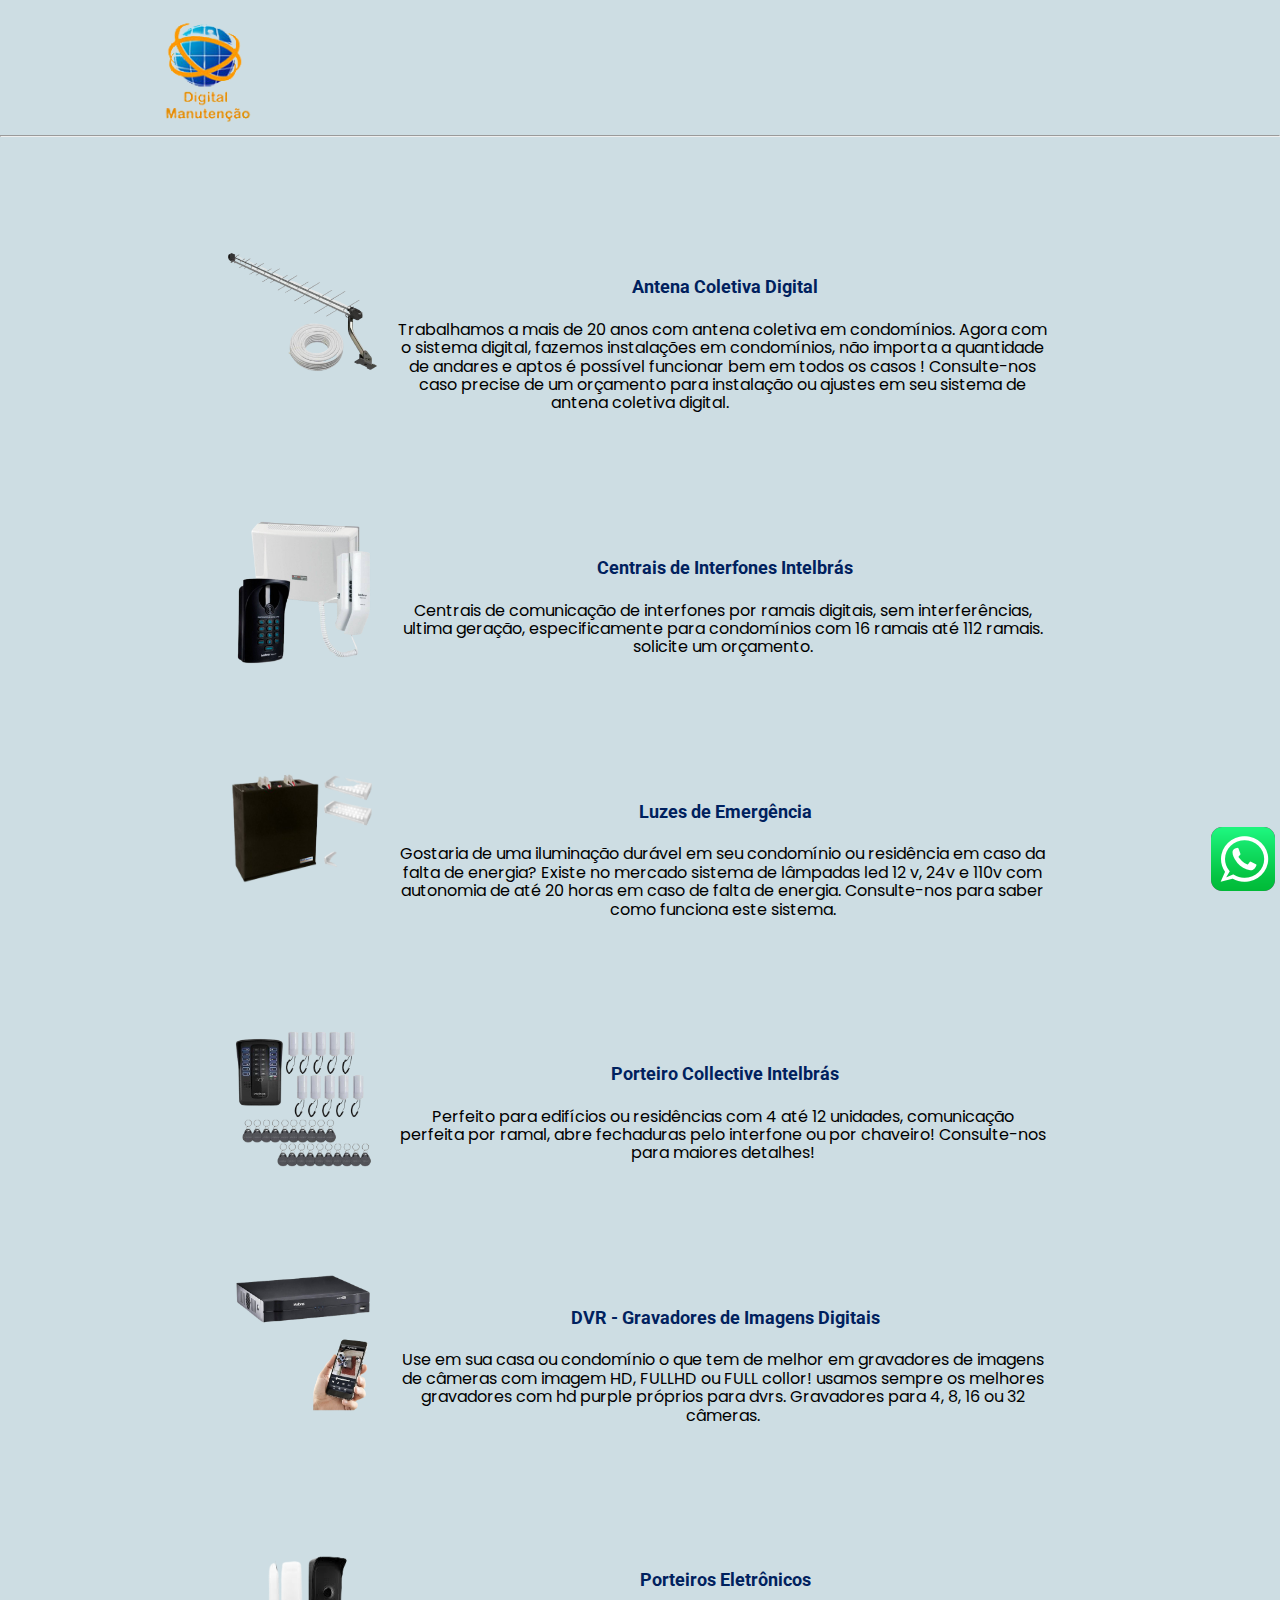
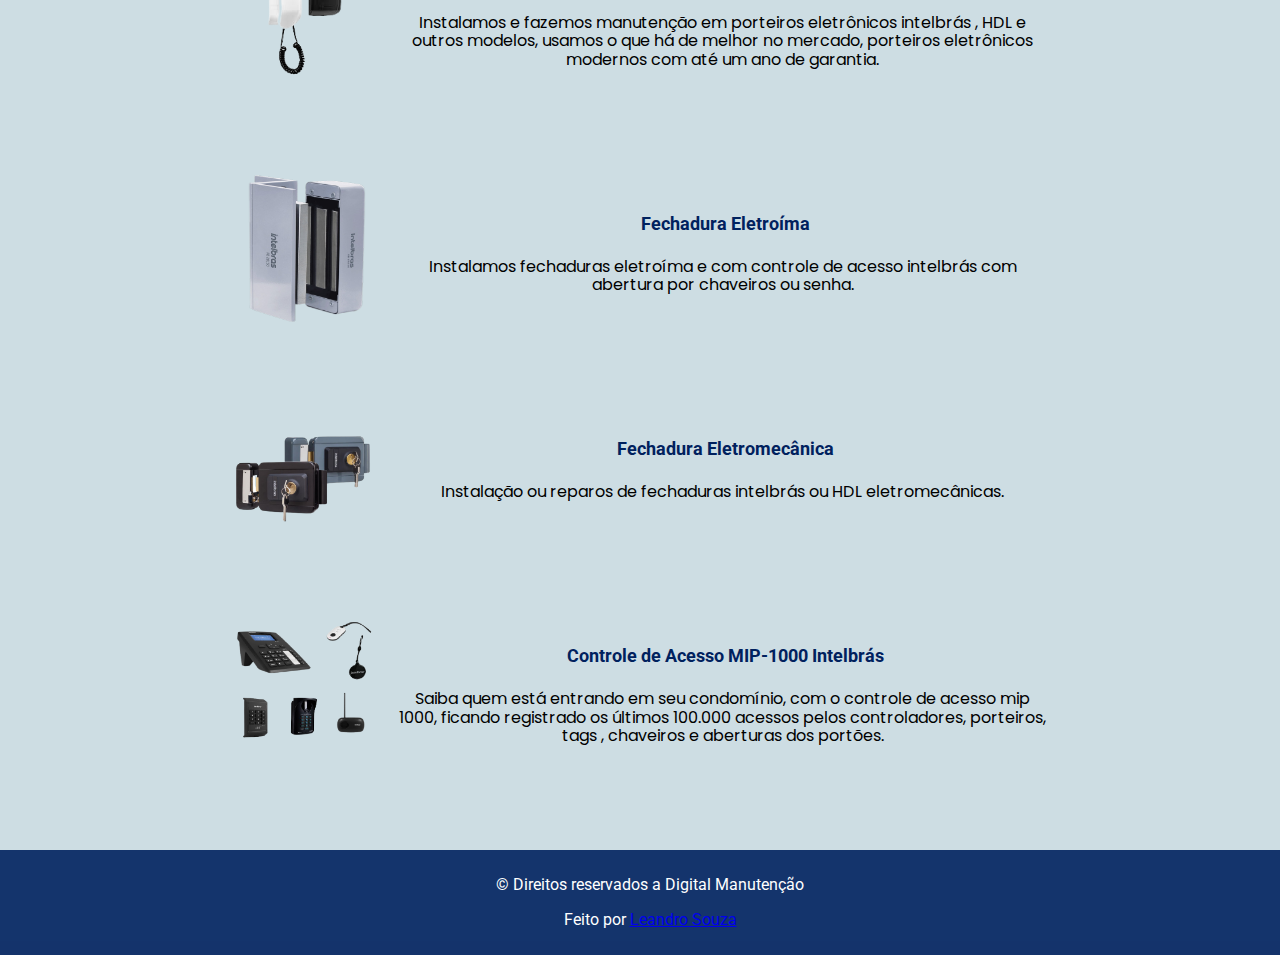
==== servicos.html @ 2df9827c "Primeiro commit. Site pronto" ====
<!doctype html>
<html lang="pt-br">
	<head>
		<meta charset="utf-8">
		<title> Digital Manutenção</title>
		<meta name="author" content="Leandro Souza">
		<meta name="reply-to" content="leandrobonfimdesouza10@gmail.com">
		<meta name="description" content="Digital Manutenção | Oferecemos o que há de melhor em produtos e serviços para seu edificio e/ou condomínio. Confira nossos produtos">
		<meta name="keywords" content="digital manutenção, antenas coletivas, interfones, luz de emergência, câmeras de segurança, sensores e fechaduras">
		<meta name="viewport" content="width=device-width, initial-scale=1">
		
		<!-- Icons -->
		<link rel="stylesheet" href="https://use.fontawesome.com/releases/v5.2.0/css/all.css" integrity="sha384-hWVjflwFxL6sNzntih27bfxkr27PmbbK/iSvJ+a4+0owXq79v+lsFkW54bOGbiDQ" crossorigin="anonymous">
		
		<!-- Fivecon  -->
		<link rel="shortcut icon" href="imagens/favicon-32x32.png" type="image/x-icon">
		
		<!-- css -->
		<link href="css/normalize.css" rel="stylesheet">
		<link href="https://cdn.jsdelivr.net/npm/bootstrap@5.0.1/dist/css/bootstrap.min.css" rel="stylesheet" integrity="sha384-+0n0xVW2eSR5OomGNYDnhzAbDsOXxcvSN1TPprVMTNDbiYZCxYbOOl7+AMvyTG2x" crossorigin="anonymous">
		<link href="css/servicos.css" rel="stylesheet">
		
		<!-- Fonts -->
		<link href="https://fonts.googleapis.com/css2?family=Roboto&display=swap" rel="stylesheet">
		<link rel = "preconnect" href = "https://fonts.gstatic.com">
		<link href = "https://fonts.googleapis.com/css2?family=Poppins&display=swap" rel = "stylesheet">
		<link rel = "preconnect" href = "https://fonts.gstatic.com">
		<link href = "https://fonts.googleapis.com/css2?family=Oswald&display=swap" rel = "stylesheet">
		
		<style>

		</style>
		
	</head>
	<body class="no-js">
		<div class="btn-whats"><a href="https://api.whatsapp.com/send?phone=5511950254434"><img src="imagens/whatsaap.png" alt="WhatsApp"></a></div>
		<header class="container">
			<div>
			<a href="index.html"><img src="imagens/logo.png" alt="Logo da digital manutenção" class="logo"></a>
			</div>
			<nav>
				<ul class="ul-no-js none">
					<li><a href="index.html">Home</a></li>
					<li><a href="index.html#servicos">Serviços</a></li>
					<li><a href="index.html#clientes">Clientes</a></li>
					<li><a href="index.html#contato">Contato</a></li>
				</ul>
				
				<div class="js-hamburguer-servicos none container"><i class="fas fa-bars"></i></div>
				<div class="js-menu-servicos none">
					<span class="fecha-menu-servicos">X</span>
					<ul>
						<li><a href="index.html">Home</a></li>
						<li><a href="index.html#servicos">Serviços</a></li>
						<li><a href="index.html#clientes">Clientes</a></li>
						<li><a href="index.html#contato">Contato</a></li>
					</ul>
				</div>
			</nav>
		</header>
		
		<hr class="quebra-de-linha-servicos">
		
		<main class="servicos container">
			<section>
				<div class="servicos-imagens">
					<div class="servicos-div-img" id="antena">
						<img src="imagens/antena-digital-coletiva.png" alt="Antena Digital" class="left">
						<h3>Antena Coletiva Digital</h3>
						<p> Trabalhamos a mais de 20 anos com antena coletiva em condomínios. Agora com o sistema digital, fazemos instalações em condomínios, não importa a quantidade de andares e aptos é possível funcionar bem em todos os casos ! Consulte-nos caso precise de um orçamento para instalação ou ajustes em seu sistema de antena coletiva digital.
						</p>
					</div>
					<div class="servicos-div-img" id="analogico">
						<img src="imagens/central-intelbras-XPE-1013.png"
							 alt="Central de Interfones Digital / Analógico" class="right">
						<h3>Centrais de Interfones Intelbrás</h3>
						<p> Centrais de comunicação de interfones por ramais digitais, sem
						interferências, ultima geração, especificamente para condomínios com 16
						ramais até 112 ramais. solicite um orçamento.
						</p>
					</div>
					<div class="servicos-div-img" id="luz-de-emergencia">
						<img src="imagens/central-luz-de-emergencia.png" alt="Luz de Emergência" class="left">
						<h3>Luzes de Emergência</h3>
						<p> Gostaria de uma iluminação durável em seu condomínio ou residência em
						caso da falta de energia? Existe no mercado sistema de lâmpadas led 12
						v, 24v e 110v  com autonomia de até 20 horas em caso de falta de
						energia. Consulte-nos para saber como funciona este sistema.
						</p>
					</div>
					<div class="servicos-div-img" id="interfone">
						<img src="imagens/collective-com-interfones-e-chaveiros.png" alt="Interfones" class="left">
						<h3>Porteiro Collective Intelbrás</h3>
						<p>Perfeito para edifícios ou residências com 4 até 12 unidades,
						comunicação perfeita por ramal, abre fechaduras pelo interfone ou por
						chaveiro!
						Consulte-nos para maiores detalhes!
						</p>
					</div>
					<div class="servicos-div-img" id="dvr">
						<img src="imagens/DVR-intelbras-e-cameras.png" alt="DVR intelbras e câmeras" class="right">
						<h3>DVR - Gravadores de Imagens Digitais</h3>
						<p>Use em sua casa ou condomínio o que tem de melhor em gravadores de
						imagens de câmeras com imagem HD, FULLHD ou FULL collor! usamos sempre os
						melhores gravadores com hd purple próprios para dvrs. Gravadores para 4,
						8, 16 ou 32 câmeras.
						</p>
					</div>
					<div class="servicos-div-img" id="ipr1010">
						<img src="imagens/ipr1010.png" alt="IPR 1010" class="left">
						<h3>Porteiros Eletrônicos</h3>
						<p>Instalamos e fazemos manutenção em porteiros eletrônicos intelbrás ,
						HDL e outros modelos, usamos o que há de melhor no mercado, porteiros
						eletrônicos modernos com até um ano de garantia.
						</p>
					</div>
					<div class="servicos-div-img" id="ipr1010">
						<img src="imagens/fechadura-intelbras-eletroima.png" alt="Fechadura Intelbrás" id="fechadura-intelbras" class="right">
						<h3>Fechadura Eletroíma</h3>
						<p>Instalamos fechaduras eletroíma e com controle de acesso intelbrás
							com abertura por chaveiros ou senha.		
						</p>
					</div>
					<div class="servicos-div-img" id="ipr1010">
						<img src="imagens/fechadura-eletrica-intelbras.png" alt="Fechadura elétrica" id="fechadura-eletrica" class="left">
						<h3>Fechadura Eletromecânica</h3>
						<p> Instalação ou reparos de fechaduras intelbrás ou HDL eletromecânicas.
						</p>
					</div>
					<div class="servicos-div-img" id="ipr1010">
						<img src="imagens/Controle-de-Acesso-Mip-1000.png" alt="Controle de acesso" id="controle-de-acesso" class="right">
						<h3>Controle de Acesso MIP-1000 Intelbrás</h3>
						<p>Saiba quem está entrando em seu condomínio, com o controle de acesso
						mip 1000, ficando registrado os últimos 100.000 acessos pelos
						controladores, porteiros, tags , chaveiros e aberturas dos portões.
						</p>
					</div>
				</div>
			</section>
		</main>	
		
		<footer class="footer">
			<div class="container">
				<p>&#0169 Direitos reservados a Digital Manutenção</p>
				<p>Feito por <a href="https://api.whatsapp.com/send?phone=5511959049943&text=Eu%20quero%20um%20site." >Leandro Souza</a></p>
			</div>
		</footer>
		<script src="https://cdn.jsdelivr.net/npm/bootstrap@5.0.1/dist/js/bootstrap.bundle.min.js" integrity="sha384-gtEjrD/SeCtmISkJkNUaaKMoLD0//ElJ19smozuHV6z3Iehds+3Ulb9Bn9Plx0x4" crossorigin="anonymous"></script>
		<script
		  src="https://code.jquery.com/jquery-3.3.1.js"
		  integrity="sha256-2Kok7MbOyxpgUVvAk/HJ2jigOSYS2auK4Pfzbm7uH60="
		  crossorigin="anonymous"></script>
		<script src="js/servicos.js" type="module"></script>
	</body>
</html>
---- css/servicos.css ----
html{
	overflow-x: hidden;
	font-family: 'Roboto', sans-serif;
}

html body{
	background-color: #CDDDE3;
}

.servicos h3{
	color: rgb(0, 33, 94);
	text-align: center;
	font-size: 18px;
	padding: 40px 0 0;
}

.container{
    margin-right: auto;    
    margin-left: auto;
    padding-left: 0.5em;
    padding-right: 0.5em;
    max-width: 1024px;
}
			
.none{
	display: none;
}			

html body h1{
	font-size: 28px;
	text-align: center;
}

html body h2{
	font-size: 16px;
	text-align: center;
	font-family: 'Oswald', sans-serif;
}

html body h5{
	font-size: 28px;
	padding-bottom: 20px;
}


header{
	display: flex;
	justify-content: space-between;
	align-items: center;
	z-index: 2;
}

header .logo{
	width: 160px;
}


header nav ul{
	list-style-type: none;
	margin: 0;
}
			
header nav ul li{
	text-align: center;
	display: inline-block;
}

header nav ul li a{
	text-decoration: none;
	font-family: 'Oswald', sans-serif;
	padding: 5px;
}
.section-header h3{
	text-align: center;
}

.quebra-de-linha-servicos{
	margin-top: -40px;
}

.servicos h5{
	text-align: center;
	color: rgba(0, 33, 94, 1);
}

.servicos p{
	text-align: center;
	font-family: 'Oswald', sans-serif;
	font-size: 16px;
	padding: 5px;
}

.servicos-imagens img{
    display: block;
    width: 300px;
   	height: 300px;
	margin-left: auto;
	margin-right: auto;

}

.servicos-div-img{
	margin: 50px;
	margin-left: auto;
	margin-right: auto;
}

.servicos-div-img p{
	font-family: 'Poppins', sans-serif;
}

.servicos a{
	transition: all 0.2s;
}
			
.js .ul-no-js{
	display: none;
}

.js .opacity{
	opacity: 0.4;
}

.js .js-menu-servicos{
	position: fixed;
	right: 0;
	top: 0;
	width: 40%;
	max-width: 500px;
	height: 100vh;
	background-color: white;
	opacity: 1;
	z-index: 2;
}

.js .js-menu-servicos ul{
	margin-top: 100px
}

.js .js-menu-servicos li{
	display: block;
	margin: 20px;
}

.js .js-menu-servicos li a{
	color: black;
	text-align: center;
	font-size: 18px;
}

.js .js-menu-servicos li a:hover{
	color:  rgba(0, 33, 94, 0.9);
}

.js .js-hamburguer-servicos{
	display: block;
	cursor: pointer;
}

.js .js-hamburguer-servicos i{
	font-size: 24px;
	color: #FF8C00;
}

.fecha-menu-servicos{
	position: absolute;
	top: 20px;
	right: 20px;
	font-size: 24px;
	cursor: pointer;
}
			
.footer{
	width: 100vw;
	background-color: rgba(0, 33, 94, 0.9);
	margin: 0;
	padding: 10px;
	text-align: center;
	color: white;
}
			
.btn-whats{
	position: fixed;
	bottom: 5px;
	right: 5px;
	z-index: 3;
}

			
@media screen and (min-width: 1024px){
	.servicos p{
		text-align: center;
		font-family: 'Oswald', sans-serif;
		font-size: 16px;
		padding: 5px;
	}

	.servicos{
		margin-left: auto;
		margin-right: auto;
	}

	.servicos-imagens img{
		display: block;
		width: 150px;
		height: 150px;
		margin-right: 20px;
		float: left;
	}

	.servicos-div-img{
		margin: 100px;
	}

	.servicos-div-img p{
		font-family: 'Poppins', sans-serif;

	}

	.servicos a{
		transition: all 0.2s;
	}
}
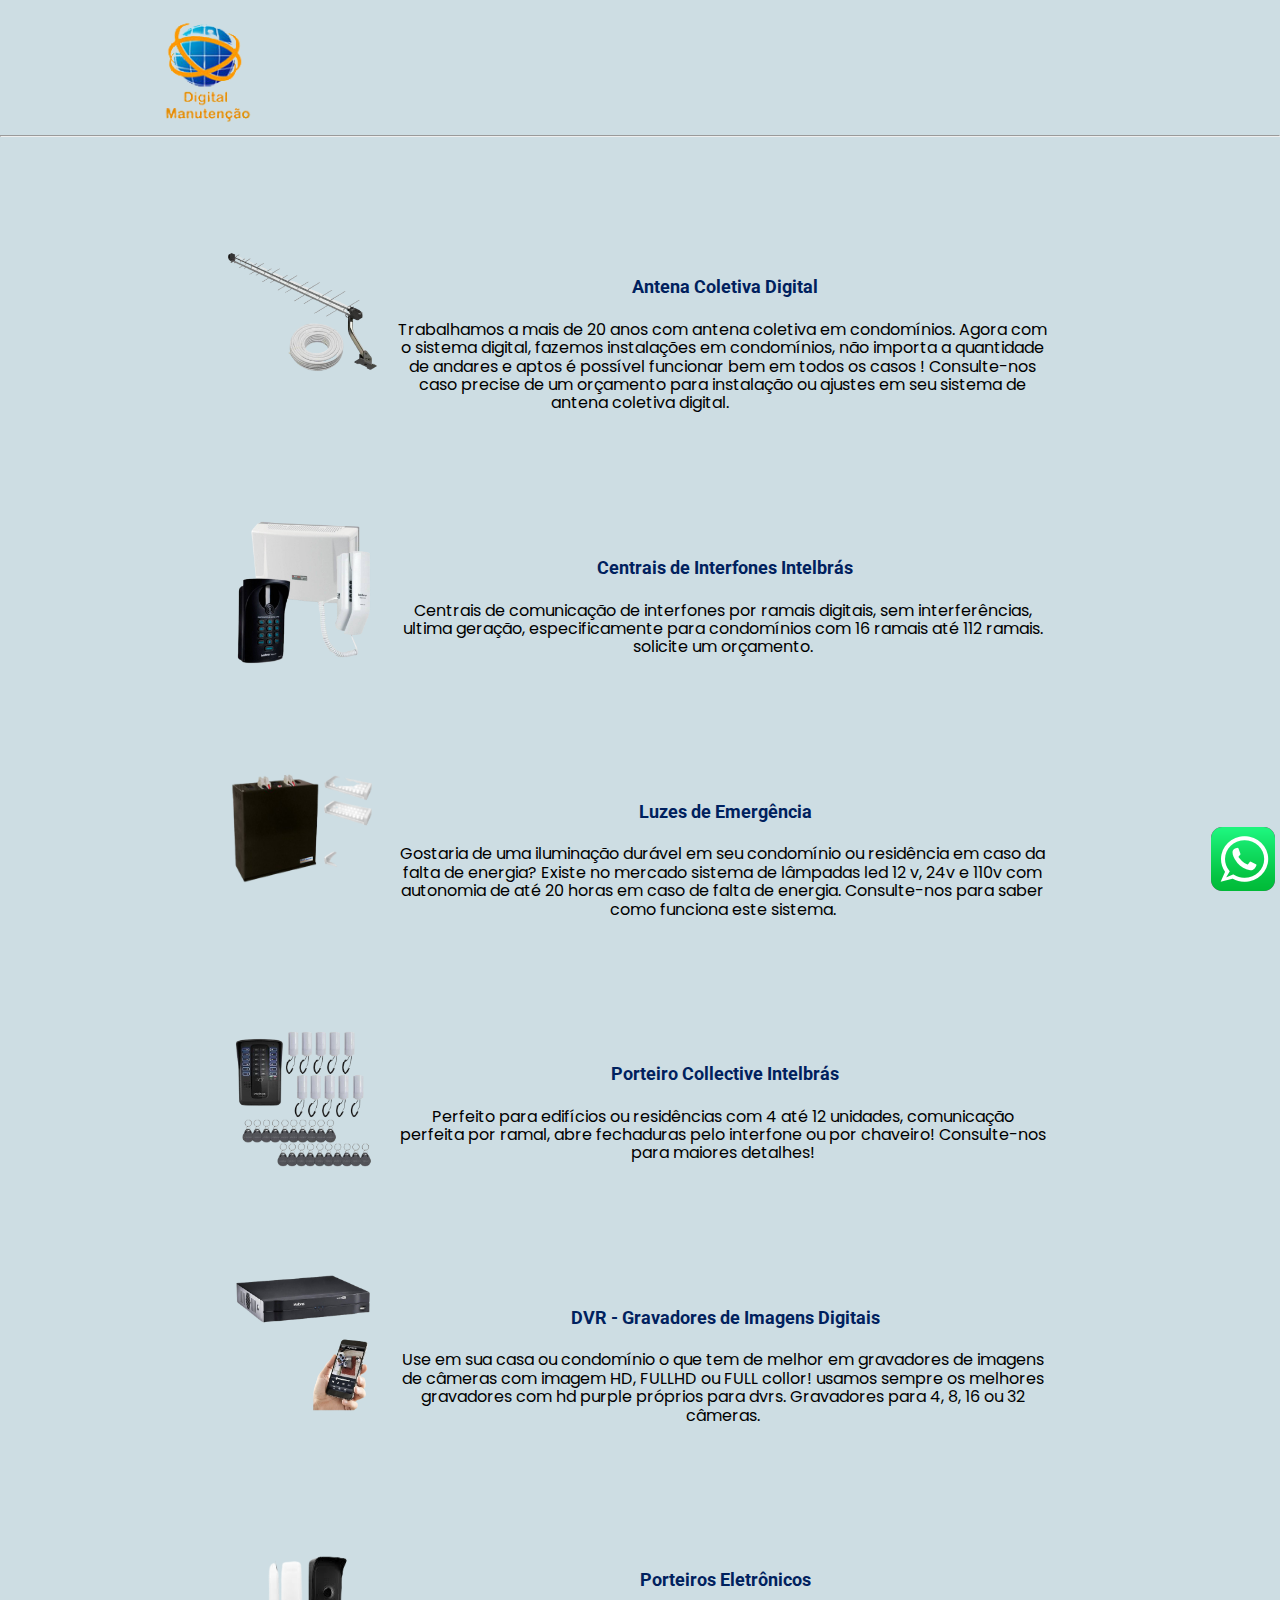
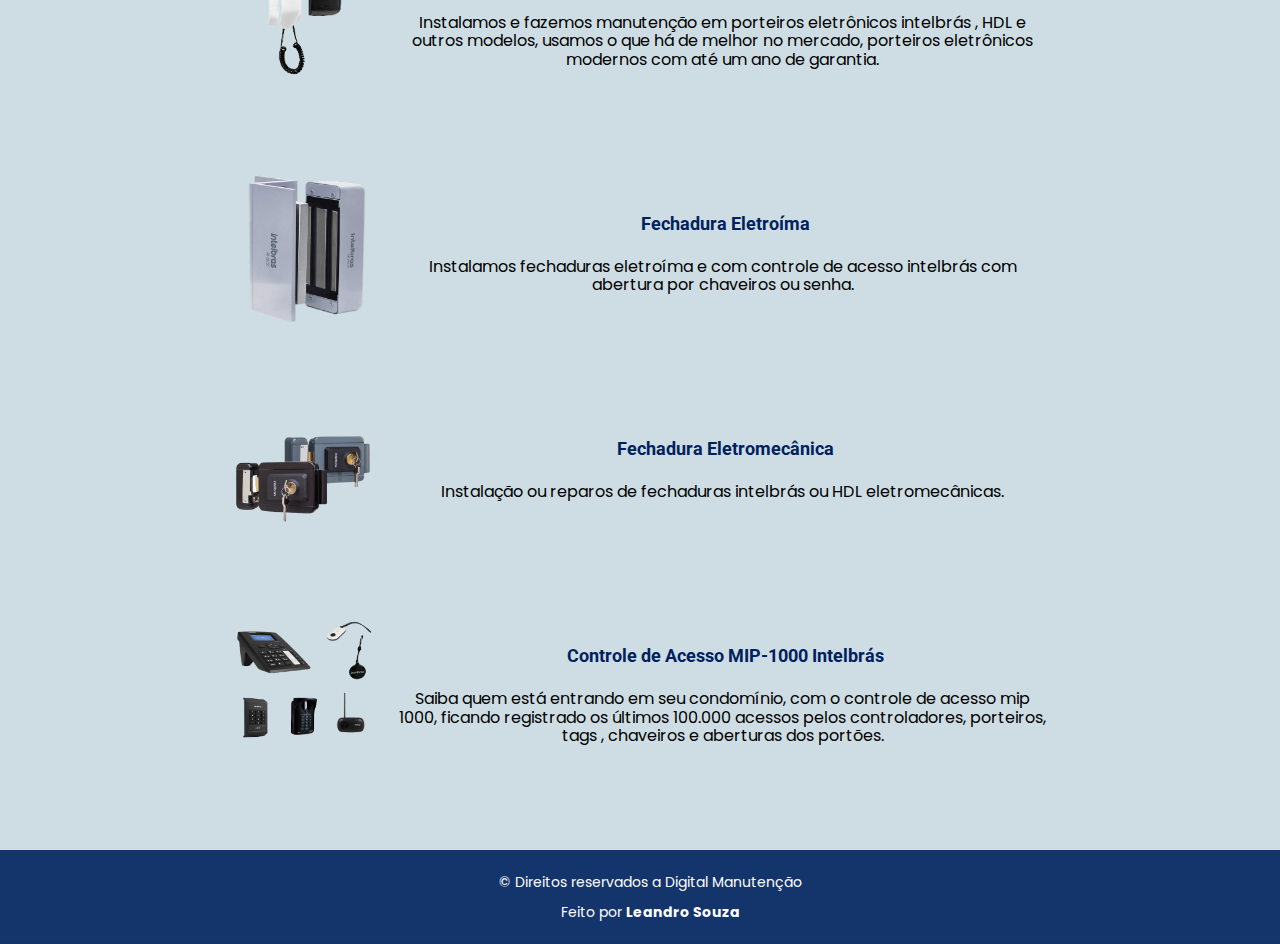
==== commit 29ecf873: "Alteração no footer e retirada de um console.log do Menu" ====
--- a/servicos.html
+++ b/servicos.html
@@ -142,7 +142,7 @@
 		<footer class="footer">
 			<div class="container">
 				<p>&#0169 Direitos reservados a Digital Manutenção</p>
-				<p>Feito por <a href="https://api.whatsapp.com/send?phone=5511959049943&text=Eu%20quero%20um%20site." >Leandro Souza</a></p>
+				<p>Feito por <a href="https://api.whatsapp.com/send?phone=5511959049943&text=Eu%20quero%20um%20site." ><strong>Leandro Souza</strong></a></p>
 			</div>
 		</footer>
 		<script src="https://cdn.jsdelivr.net/npm/bootstrap@5.0.1/dist/js/bootstrap.bundle.min.js" integrity="sha384-gtEjrD/SeCtmISkJkNUaaKMoLD0//ElJ19smozuHV6z3Iehds+3Ulb9Bn9Plx0x4" crossorigin="anonymous"></script>
--- a/css/servicos.css
+++ b/css/servicos.css
@@ -42,6 +42,12 @@
 	padding-bottom: 20px;
 }
 
+.btn-whats{
+	position: fixed;
+	bottom: 5px;
+	right: 5px;
+	z-index: 3;
+}
 
 header{
 	display: flex;
@@ -111,6 +117,22 @@
 
 .servicos a{
 	transition: all 0.2s;
+}
+
+.footer{
+	width: 100vw;
+	background-color: rgba(0, 33, 94, 0.9);
+	margin: 0;
+	padding: 10px;
+	text-align: center;
+	color: white;
+	font-size: 14px;
+	font-family: 'Poppins', sans-serif;
+}
+
+.footer div a{
+	text-decoration: none;
+	color: white;
 }
 			
 .js .ul-no-js{
@@ -162,28 +184,12 @@
 	color: #FF8C00;
 }
 
-.fecha-menu-servicos{
+.js .fecha-menu-servicos{
 	position: absolute;
 	top: 20px;
 	right: 20px;
 	font-size: 24px;
 	cursor: pointer;
-}
-			
-.footer{
-	width: 100vw;
-	background-color: rgba(0, 33, 94, 0.9);
-	margin: 0;
-	padding: 10px;
-	text-align: center;
-	color: white;
-}
-			
-.btn-whats{
-	position: fixed;
-	bottom: 5px;
-	right: 5px;
-	z-index: 3;
 }
 
 			
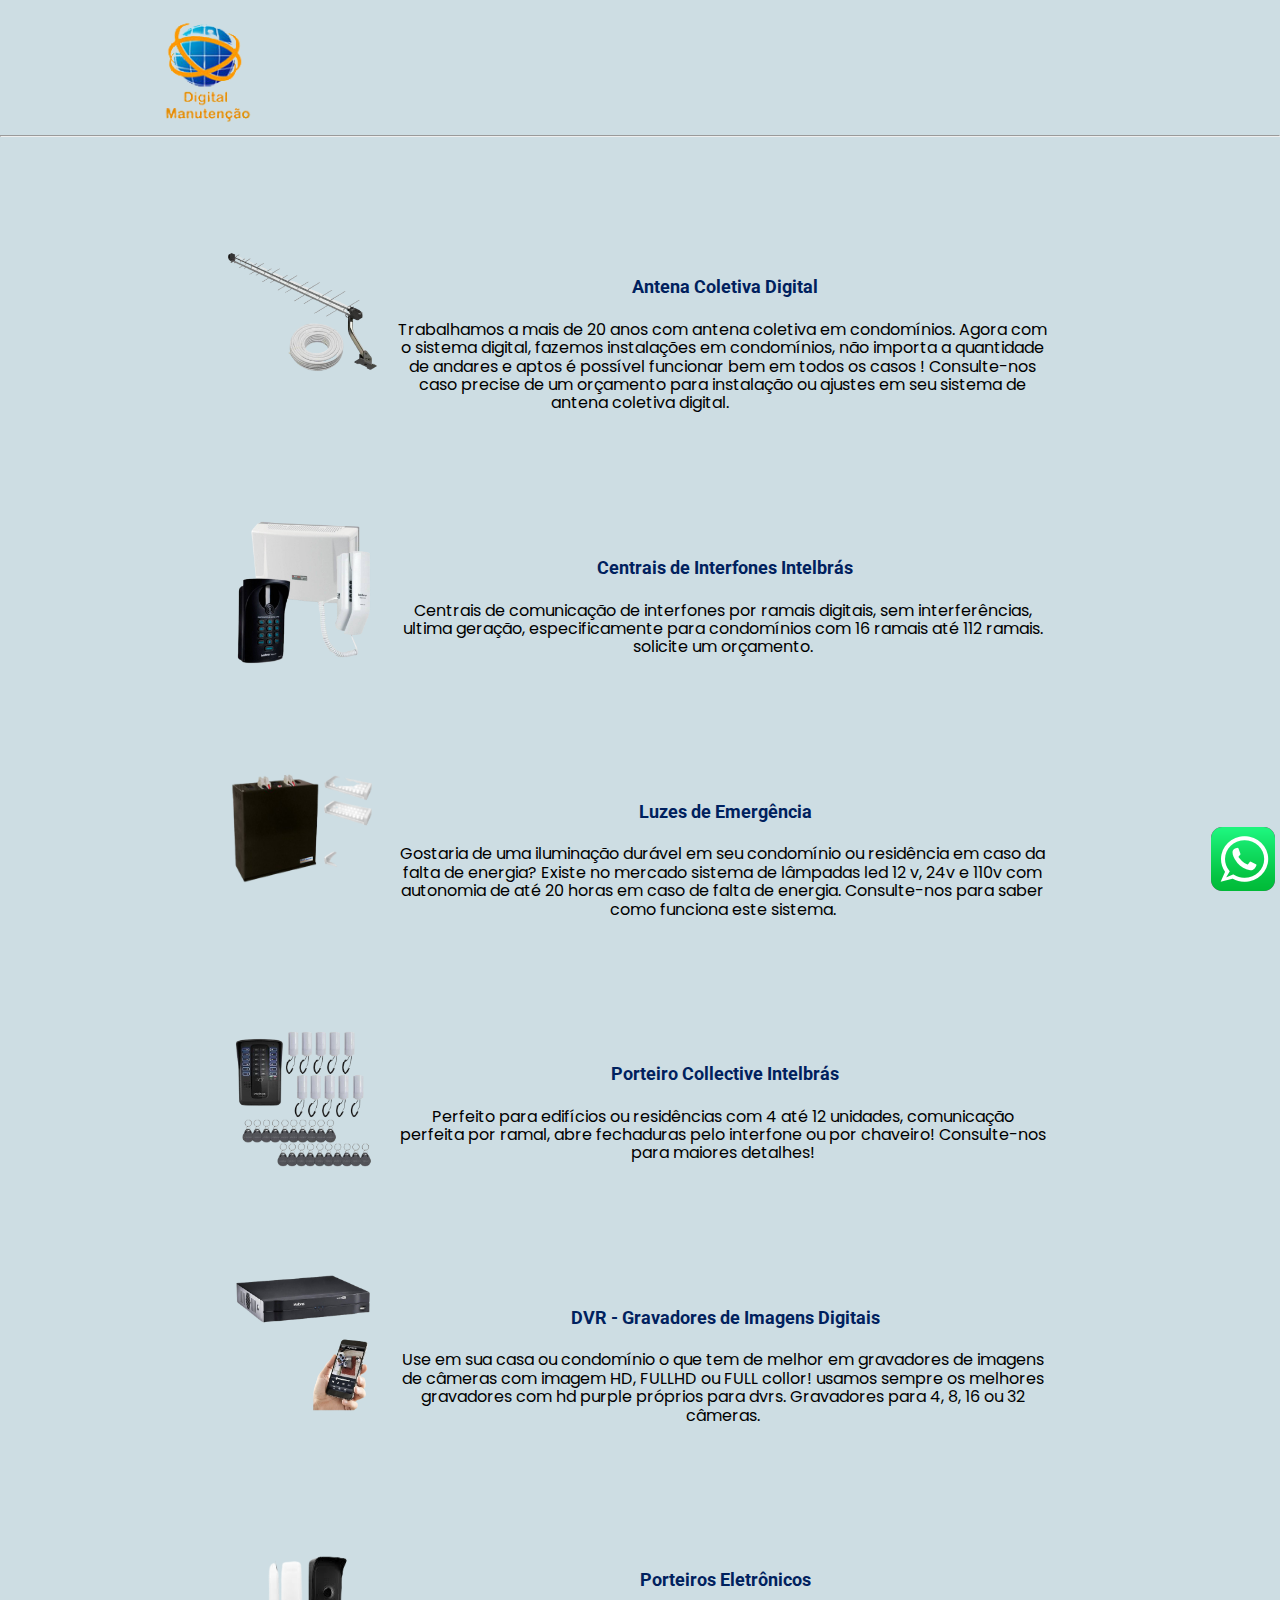
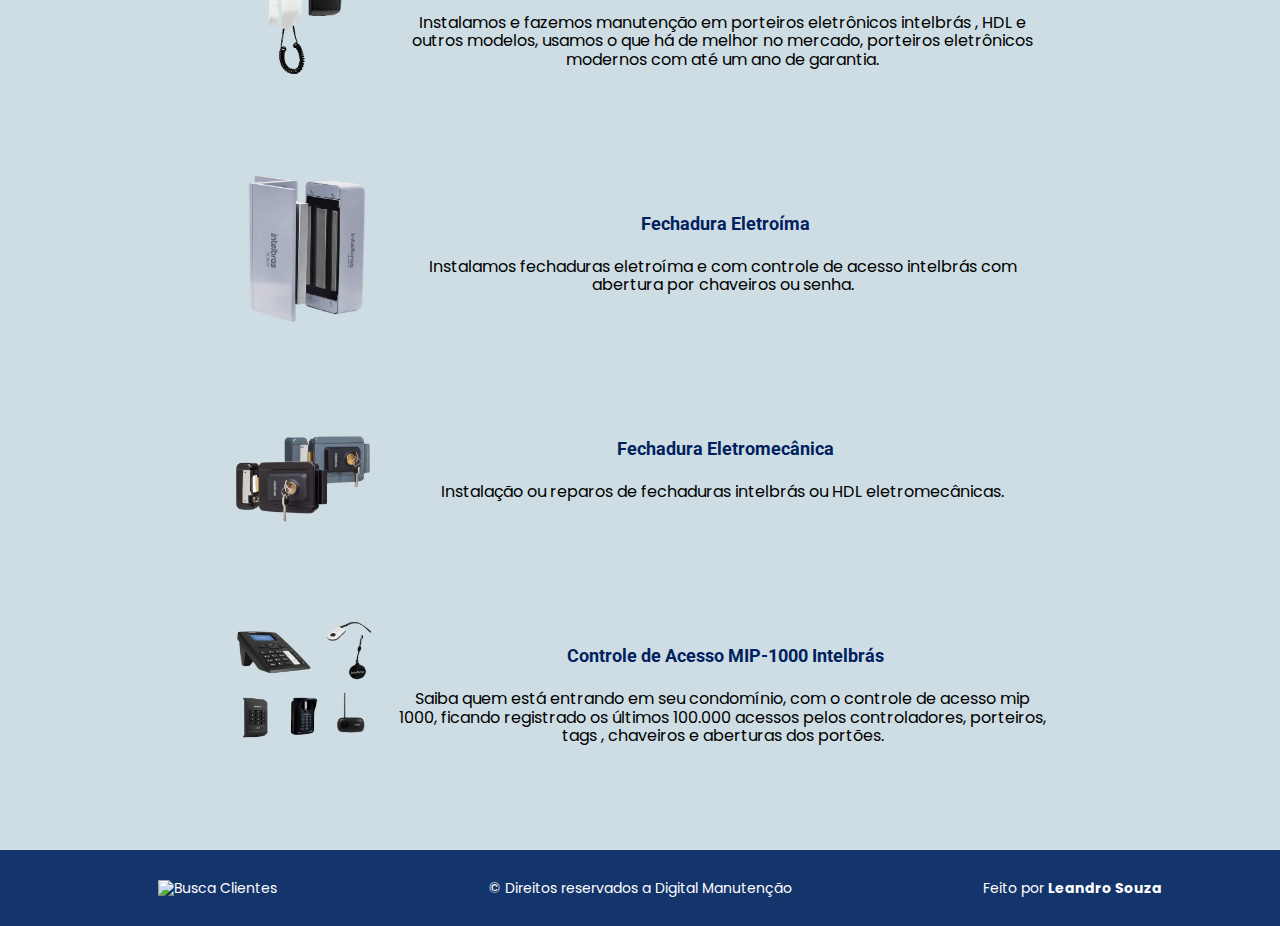
==== commit a1b37312: "Logo e link adicionado para o site equipamentos.digitalmanutencao.com.br" ====
--- a/servicos.html
+++ b/servicos.html
@@ -141,8 +141,17 @@
 		
 		<footer class="footer">
 			<div class="container">
-				<p>&#0169 Direitos reservados a Digital Manutenção</p>
-				<p>Feito por <a href="https://api.whatsapp.com/send?phone=5511959049943&text=Eu%20quero%20um%20site." ><strong>Leandro Souza</strong></a></p>
+				<div class="buscacliente">
+					<a href="https://equipamentos.digitalmanutencao.com.br/" target="_blank">
+						<img src="http://www.buscacliente.com.br/img/logo/logo-footer.png" alt="Busca Clientes" title="Busca Clientes"> 
+					</a>
+				</div>
+				<div>
+					<p>&#0169 Direitos reservados a Digital Manutenção</p>
+				</div>
+				<div>
+					<p>Feito por <a href="https://api.whatsapp.com/send?phone=5511959049943&text=Eu%20quero%20um%20site." ><strong>Leandro Souza</strong></a></p>
+				</div>
 			</div>
 		</footer>
 		<script src="https://cdn.jsdelivr.net/npm/bootstrap@5.0.1/dist/js/bootstrap.bundle.min.js" integrity="sha384-gtEjrD/SeCtmISkJkNUaaKMoLD0//ElJ19smozuHV6z3Iehds+3Ulb9Bn9Plx0x4" crossorigin="anonymous"></script>
--- a/css/servicos.css
+++ b/css/servicos.css
@@ -133,6 +133,10 @@
 .footer div a{
 	text-decoration: none;
 	color: white;
+}
+
+.footer .buscacliente{
+	margin: 20px;
 }
 			
 .js .ul-no-js{
@@ -226,4 +230,15 @@
 	.servicos a{
 		transition: all 0.2s;
 	}
+	
+	.footer .container{
+		display: flex;
+		justify-content: space-between;
+		align-items: center;
+	}
+	
+	.footer .container .buscacliente img{
+		width: 80%;
+		height: 80%;
+	}
 }